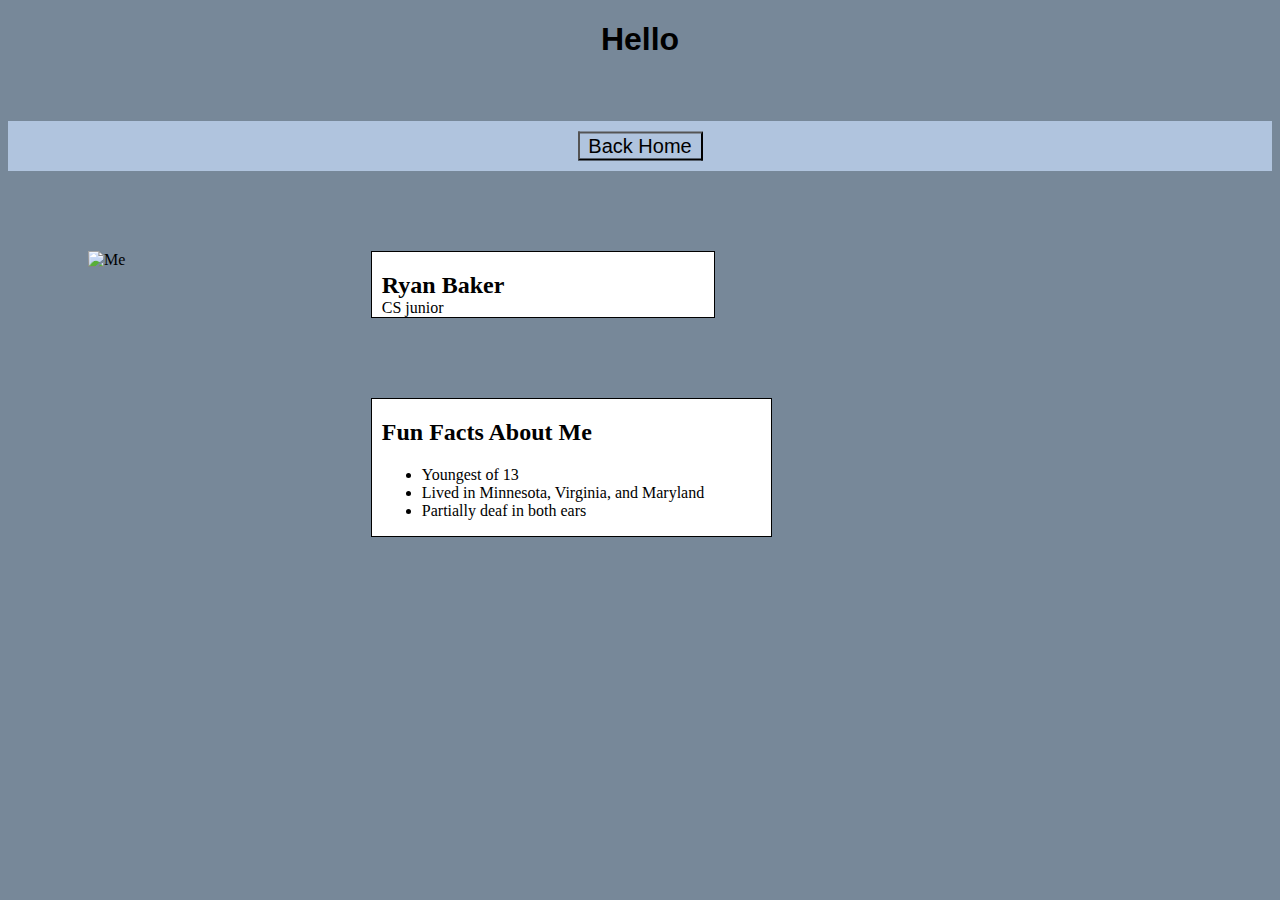
==== aboutMe.html @ a3db7791 "Move image and boxes to about me. Add personal info." ====
<!DOCTYPE html>
<html>
    <head>
        <meta charset="UTF-8">
        <meta name="viewport" content="width=device-width, initial-scale=1.0">
        <title>About Me</title>
        <link rel="stylesheet" href="styles.css">
    </head>
    <body style="background-color: lightslategrey;">
        <div class = "head">
            <h1>Hello</h1>
        </div>
        <div class="nav">
            <div class="verticalCenter">
                <a href="index.html">
                    <button class="aboutMe">Back Home</button>
                </a>
            </div>
        </div>
        <div class = "main" style="background-color: lightslategrey;">
            <img src="/sources/face.jpg" alt="Me" style="float: left; padding-right: 30px;">
            <div>
                <div class="box box1">
                    <h2 style="margin-bottom: 0%;">Ryan Baker</h2>
                    <p1>CS junior<br>
                    </p1>
                </div>
                <div class="box box2">
                    <h2>Fun Facts About Me</h2>
                    <ul>
                        <li>Youngest of 13</li>
                        <li>Lived in Minnesota, Virginia, and Maryland</li>
                        <li>Partially deaf in both ears</li>
                    </ul>
                </div>
            </div>
        </div>
    </body>
</html>
---- styles.css ----
.head{
    text-align: center;
    font-family: 'Franklin Gothic Medium', 'Arial Narrow', Arial, sans-serif;
    background-color:lightslategrey;
    height: 100px;
}
.nav{
    height: 50px;
    background-color:lightsteelblue;
    text-align:center;
}
.main{
    display:flex;
}
.verticalCenter{
    margin:0;
    position:relative;
    top:50%;
    -ms-transform: translateY(-50%);
    transform: translateY(-50%);
}
.aboutMe{
    background-color: lightsteelblue;
    width: 125px;
    font-size: 20px;
}
.aboutMe:hover{
    transition-duration: 0.4s;
    background-color: white;
}
img{
    padding-left: 5rem;
    padding-top: 5rem;
    width: 20%;
}
.box{
    border:1px solid black;
    padding-left: 10px;
    padding-right:10px;
    background-color: white;
}
.box1{
    margin-top:5rem;
}
.box2{
    margin-top: 5rem;
    width:110%;
}
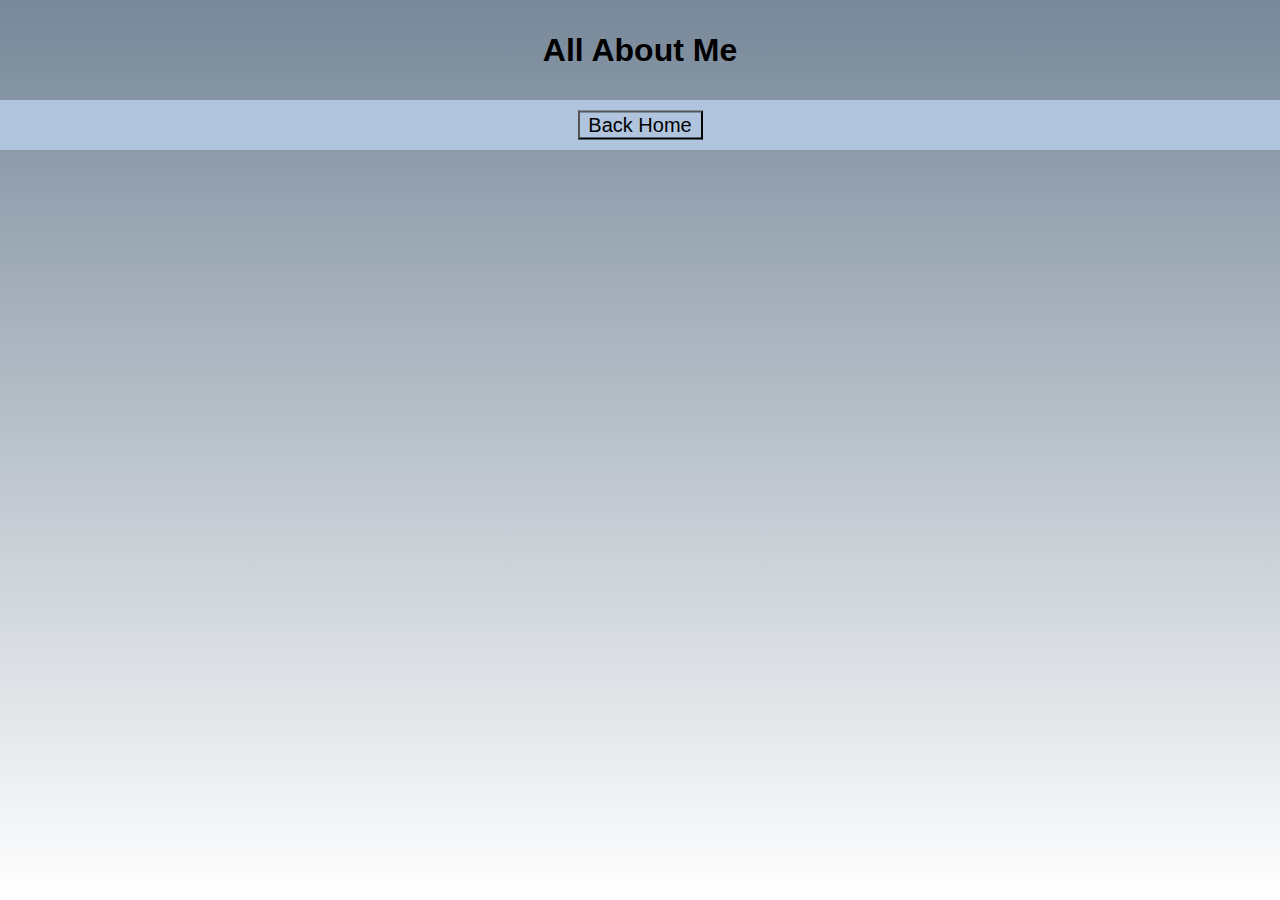
==== commit 21da903c: "Remove all photos and boxes. Change background." ====
--- a/aboutMe.html
+++ b/aboutMe.html
@@ -3,35 +3,22 @@
     <head>
         <meta charset="UTF-8">
         <meta name="viewport" content="width=device-width, initial-scale=1.0">
-        <title>About Me</title>
+        <title>Main Page</title>
         <link rel="stylesheet" href="styles.css">
     </head>
-    <body style="background-color: lightslategrey;">
-        <div class = "head">
-            <h1>Hello</h1>
-        </div>
-        <div class="nav">
-            <div class="verticalCenter">
-                <a href="index.html">
-                    <button class="aboutMe">Back Home</button>
-                </a>
+    <body>
+        <div class="all">
+            <div class="header">
+                <div class="verticalCenter">
+                    <h1>All About Me</h1>
+                </div>
             </div>
-        </div>
-        <div class = "main" style="background-color: lightslategrey;">
-            <img src="/sources/face.jpg" alt="Me" style="float: left; padding-right: 30px;">
-            <div>
-                <div class="box box1">
-                    <h2 style="margin-bottom: 0%;">Ryan Baker</h2>
-                    <p1>CS junior<br>
-                    </p1>
-                </div>
-                <div class="box box2">
-                    <h2>Fun Facts About Me</h2>
-                    <ul>
-                        <li>Youngest of 13</li>
-                        <li>Lived in Minnesota, Virginia, and Maryland</li>
-                        <li>Partially deaf in both ears</li>
-                    </ul>
+
+            <div class="nav">
+                <div class="verticalCenter">
+                    <a href="index.html">
+                        <button>Back Home</button>
+                    </a>
                 </div>
             </div>
         </div>
--- a/styles.css
+++ b/styles.css
@@ -1,17 +1,42 @@
-.head{
+html, body, div, span, applet, object, iframe,
+h1, h2, h3, h4, h5, h6, p, blockquote, pre,
+a, abbr, acronym, address, big, cite, code,
+del, dfn, em, img, ins, kbd, q, s, samp,
+small, strike, strong, sub, sup, tt, var,
+b, u, i, center,
+dl, dt, dd, ol, ul, li,
+fieldset, form, label, legend,
+table, caption, tbody, tfoot, thead, tr, th, td,
+article, aside, canvas, details, embed, 
+figure, figcaption, footer, header, hgroup, 
+menu, nav, output, ruby, section, summary,
+time, mark, audio, video {
+	margin: 0;
+	padding: 0;
+	border: 0;
+}
+.header{
     text-align: center;
     font-family: 'Franklin Gothic Medium', 'Arial Narrow', Arial, sans-serif;
-    background-color:lightslategrey;
+
     height: 100px;
+}
+.body{
+    height:100vh;
+    width:100vw;
+    background-image: linear-gradient(to bottom, blue, white);
+}
+.all{
+    height:100vh;
+    width:100vw;
+    background-image: linear-gradient(rgba(119, 136, 153, 1), rgba(119, 136, 153, 0));
 }
 .nav{
     height: 50px;
     background-color:lightsteelblue;
     text-align:center;
 }
-.main{
-    display:flex;
-}
+
 .verticalCenter{
     margin:0;
     position:relative;
@@ -19,30 +44,12 @@
     -ms-transform: translateY(-50%);
     transform: translateY(-50%);
 }
-.aboutMe{
+button{
     background-color: lightsteelblue;
     width: 125px;
     font-size: 20px;
 }
-.aboutMe:hover{
+button:hover{
     transition-duration: 0.4s;
     background-color: white;
-}
-img{
-    padding-left: 5rem;
-    padding-top: 5rem;
-    width: 20%;
-}
-.box{
-    border:1px solid black;
-    padding-left: 10px;
-    padding-right:10px;
-    background-color: white;
-}
-.box1{
-    margin-top:5rem;
-}
-.box2{
-    margin-top: 5rem;
-    width:110%;
 }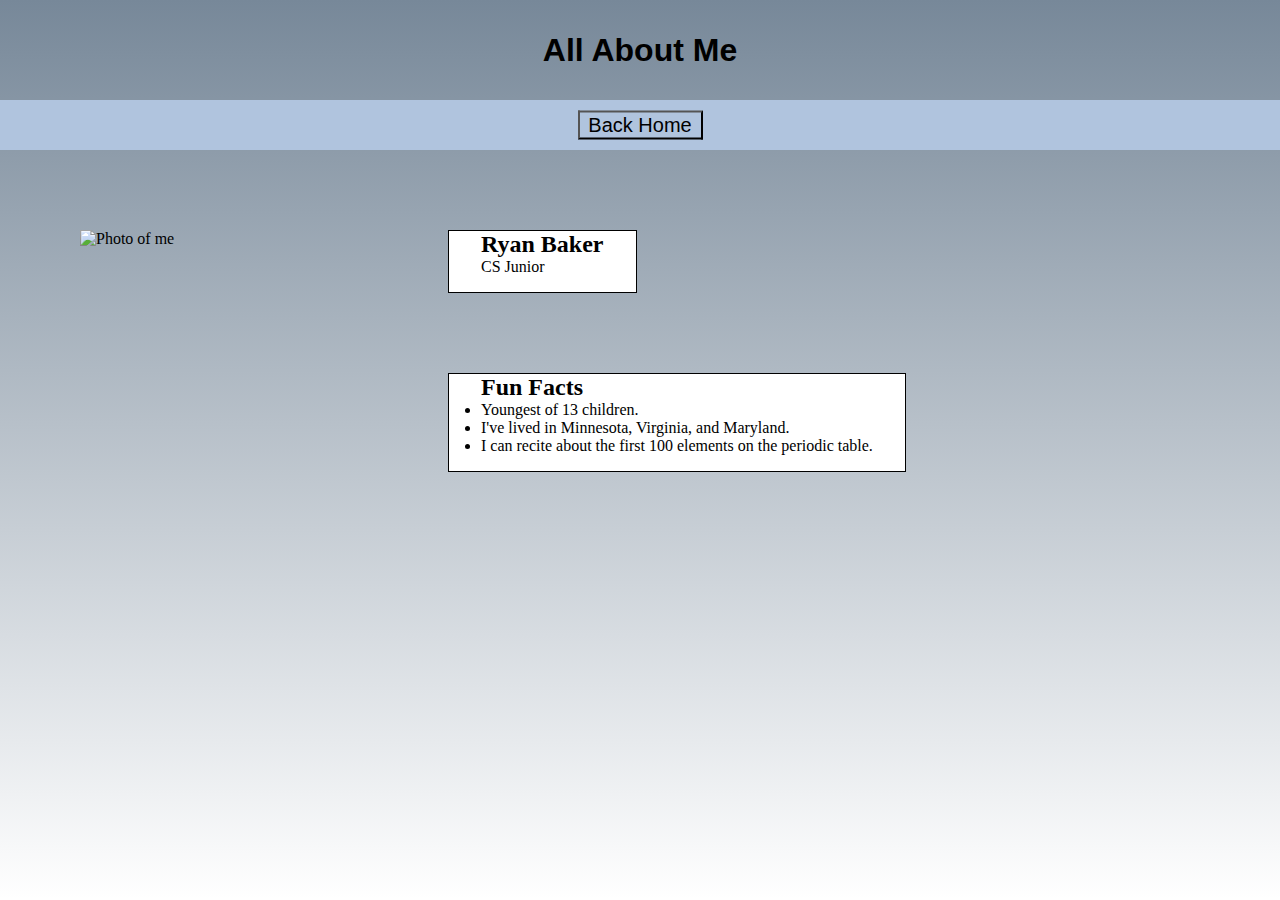
==== commit d4766220: "Readd picture and boxes. Fixedbackground tiling." ====
--- a/aboutMe.html
+++ b/aboutMe.html
@@ -3,7 +3,7 @@
     <head>
         <meta charset="UTF-8">
         <meta name="viewport" content="width=device-width, initial-scale=1.0">
-        <title>Main Page</title>
+        <title>About Me</title>
         <link rel="stylesheet" href="styles.css">
     </head>
     <body>
@@ -21,6 +21,24 @@
                     </a>
                 </div>
             </div>
+
+            <div class="content">
+                <img src="sources/face.jpg" alt="Photo of me">
+                <div class="boxes">
+                    <div class="box" style="width:max-content;">
+                        <h2>Ryan Baker</h2>
+                        <p>CS Junior</p>
+                    </div>
+                    <div class="box">
+                        <h2>Fun Facts</h2>
+                        <ul>
+                            <li>Youngest of 13 children.</li>
+                            <li>I've lived in Minnesota, Virginia, and Maryland.</li>
+                            <li>I can recite about the first 100 elements on the periodic table.</li>
+                        </ul>
+                    </div>
+                </div>
+            </div>
         </div>
     </body>
 </html>--- a/styles.css
+++ b/styles.css
@@ -36,13 +36,27 @@
     background-color:lightsteelblue;
     text-align:center;
 }
-
+.content{
+    display: flex;
+}
 .verticalCenter{
     margin:0;
     position:relative;
     top:50%;
     -ms-transform: translateY(-50%);
     transform: translateY(-50%);
+}
+.boxes{
+    display:grid;
+}
+.box{
+    border: 1px solid black;
+    padding-left: 2rem;
+    padding-right: 2rem;
+    padding-bottom: 1rem;
+    margin-top: 5rem;
+    background-color: white;
+    height: fit-content;
 }
 button{
     background-color: lightsteelblue;
@@ -52,4 +66,10 @@
 button:hover{
     transition-duration: 0.4s;
     background-color: white;
+}
+img{
+    padding-top: 5rem;
+    padding-left: 5rem;
+    padding-right:3rem;
+    width: 20rem;
 }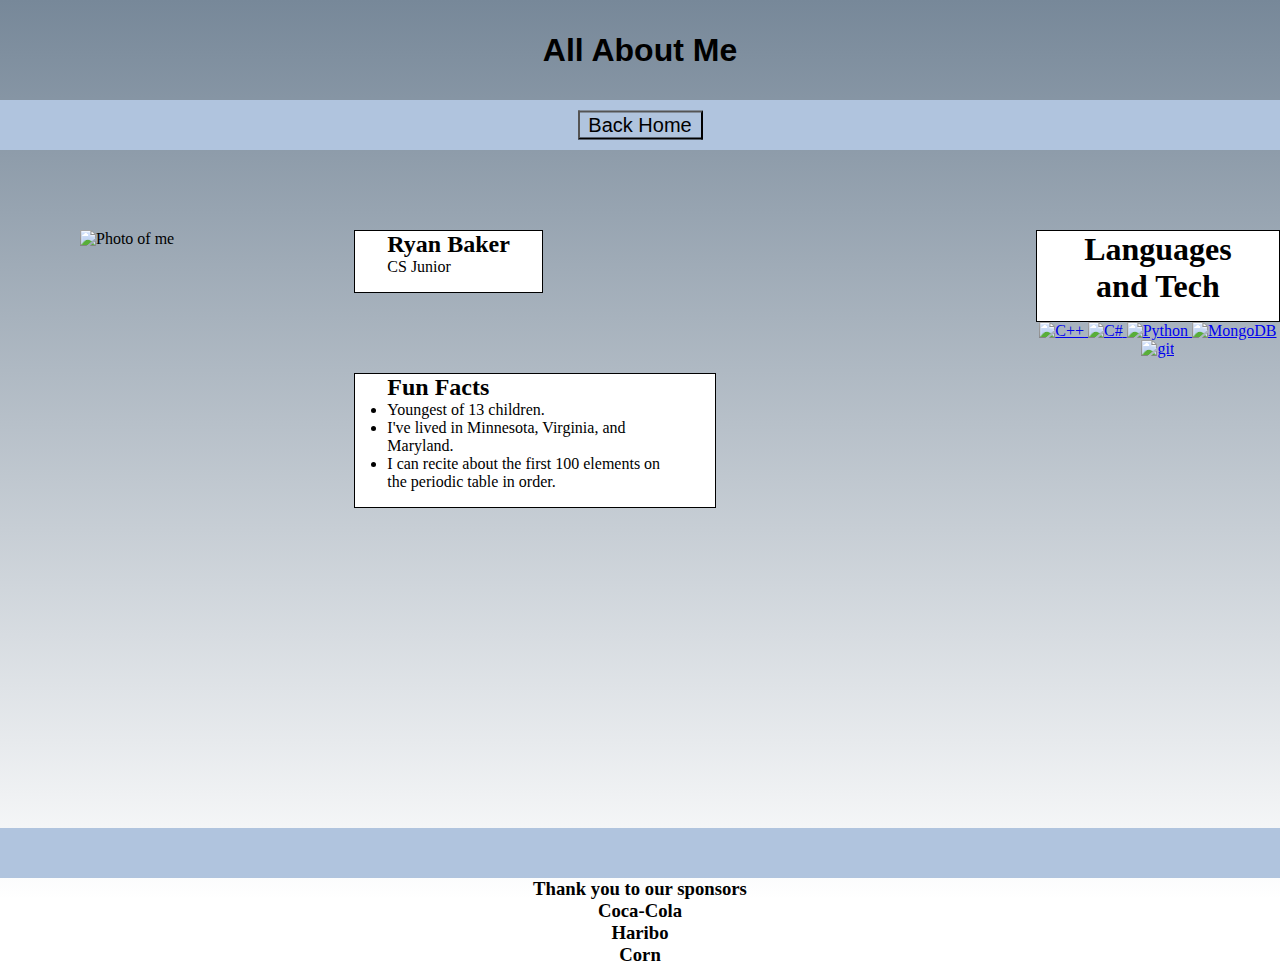
==== commit 99072aa7: "Add tech box and footer." ====
--- a/aboutMe.html
+++ b/aboutMe.html
@@ -23,7 +23,7 @@
             </div>
 
             <div class="content">
-                <img src="sources/face.jpg" alt="Photo of me">
+                <img class="me" src="sources/face.jpg" alt="Photo of me">
                 <div class="boxes">
                     <div class="box" style="width:max-content;">
                         <h2>Ryan Baker</h2>
@@ -34,10 +34,39 @@
                         <ul>
                             <li>Youngest of 13 children.</li>
                             <li>I've lived in Minnesota, Virginia, and Maryland.</li>
-                            <li>I can recite about the first 100 elements on the periodic table.</li>
+                            <li>I can recite about the first 100 elements on the periodic table in order.</li>
                         </ul>
                     </div>
                 </div>
+                <div class="tech">
+                    <div class="box">
+                        <h1>Languages and Tech</h1>
+                    </div>
+                    <a href="https://isocpp.org/">
+                        <img class="symbol" src="https://camo.githubusercontent.com/67af3f7e88aa4d5c4d525689311143b62f0750eaff5832a9505df20312e8eed6/68747470733a2f2f63646e2e6a7364656c6976722e6e65742f67682f64657669636f6e732f64657669636f6e2f69636f6e732f63706c7573706c75732f63706c7573706c75732d6f726967696e616c2e737667" alt="C++">
+                    </a>
+                    <a href="https://dotnet.microsoft.com/en-us/languages/csharp">
+                        <img class="symbol" src="https://camo.githubusercontent.com/2c29ff7ea413e3999d1959480f5aa128bb5c0769ac41bb95ac15ef66196d1a38/68747470733a2f2f63646e2e6a7364656c6976722e6e65742f67682f64657669636f6e732f64657669636f6e2f69636f6e732f6373686172702f6373686172702d6f726967696e616c2e737667" alt="C#">
+                    </a>
+                    <a href="https://www.python.org/">
+                        <img class="symbol" src="https://camo.githubusercontent.com/5603e24b61199730db8d47721aeb6b7e6e0517ee6f43bb6762552a4d625607c9/68747470733a2f2f63646e2e6a7364656c6976722e6e65742f67682f64657669636f6e732f64657669636f6e2f69636f6e732f707974686f6e2f707974686f6e2d6f726967696e616c2e737667" alt="Python">
+                    </a>
+                    <a href="https://www.mongodb.com/">
+                        <img class="symbol" src="https://camo.githubusercontent.com/20039163b76f7278f3f309c82d7a6f7ab56d560ed0b8f5623805c8399a0ed098/68747470733a2f2f63646e2e6a7364656c6976722e6e65742f67682f64657669636f6e732f64657669636f6e2f69636f6e732f6d6f6e676f64622f6d6f6e676f64622d6f726967696e616c2e737667" alt="MongoDB">
+                    </a>
+                    <a href="https://git-scm.com/">
+                        <img class="symbol" src="https://camo.githubusercontent.com/38827655e1ae0e1518d635ad89e8aa46b7f977c795952245c36a2d58064f1803/68747470733a2f2f63646e2e6a7364656c6976722e6e65742f67682f64657669636f6e732f64657669636f6e2f69636f6e732f6769742f6769742d6f726967696e616c2e737667" alt="git">
+                    </a>
+                </div>
+            </div>
+            <div class="bottom">
+            </div>
+            <div class="footer">
+                <h3>Thank you to our sponsors<br>
+                    Coca-Cola<br>
+                    Haribo<br>
+                    Corn
+                </h3>
             </div>
         </div>
     </body>
--- a/styles.css
+++ b/styles.css
@@ -32,12 +32,20 @@
     background-image: linear-gradient(rgba(119, 136, 153, 1), rgba(119, 136, 153, 0));
 }
 .nav{
-    height: 50px;
+    height: 3.125rem;
     background-color:lightsteelblue;
     text-align:center;
 }
 .content{
     display: flex;
+}
+.bottom{
+    height: 3.125rem;
+    margin-top: 20rem;
+    background-color:lightsteelblue;
+}
+.footer{
+    text-align: center;
 }
 .verticalCenter{
     margin:0;
@@ -58,6 +66,23 @@
     background-color: white;
     height: fit-content;
 }
+.tech{
+    margin-left: 20rem;
+    text-align: center;
+}
+.me{
+    padding-top: 5rem;
+    padding-left: 5rem;
+    padding-right:3rem;
+    width: 20rem;
+}
+.symbol{
+    width: 5rem;
+    transition: transform 0.4s;
+}
+.symbol:hover{
+    transform:scale(1.75);
+}
 button{
     background-color: lightsteelblue;
     width: 125px;
@@ -66,10 +91,4 @@
 button:hover{
     transition-duration: 0.4s;
     background-color: white;
-}
-img{
-    padding-top: 5rem;
-    padding-left: 5rem;
-    padding-right:3rem;
-    width: 20rem;
 }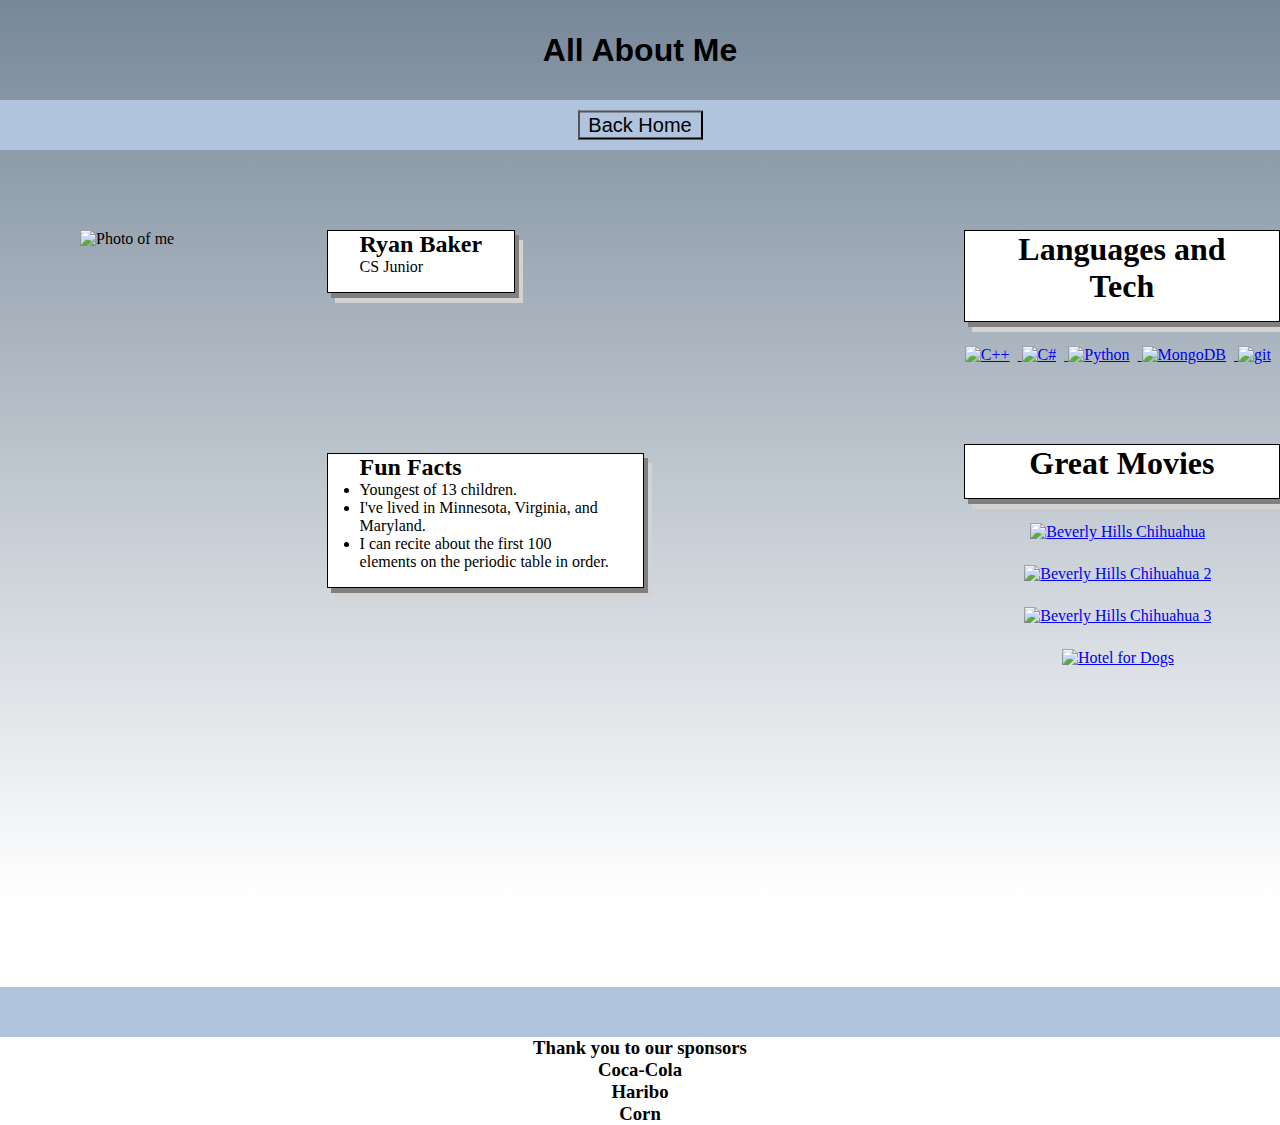
==== commit a48d58cb: "Add movies and box shadows." ====
--- a/aboutMe.html
+++ b/aboutMe.html
@@ -38,25 +38,44 @@
                         </ul>
                     </div>
                 </div>
-                <div class="tech">
-                    <div class="box">
-                        <h1>Languages and Tech</h1>
+                <div class="boxes">
+                    <div class="tech">
+                        <div class="box">
+                            <h1>Languages and Tech</h1>
+                        </div>
+                        <a href="https://isocpp.org/">
+                            <img class="symbol" src="https://camo.githubusercontent.com/67af3f7e88aa4d5c4d525689311143b62f0750eaff5832a9505df20312e8eed6/68747470733a2f2f63646e2e6a7364656c6976722e6e65742f67682f64657669636f6e732f64657669636f6e2f69636f6e732f63706c7573706c75732f63706c7573706c75732d6f726967696e616c2e737667" alt="C++">
+                        </a>
+                        <a href="https://dotnet.microsoft.com/en-us/languages/csharp">
+                            <img class="symbol" src="https://camo.githubusercontent.com/2c29ff7ea413e3999d1959480f5aa128bb5c0769ac41bb95ac15ef66196d1a38/68747470733a2f2f63646e2e6a7364656c6976722e6e65742f67682f64657669636f6e732f64657669636f6e2f69636f6e732f6373686172702f6373686172702d6f726967696e616c2e737667" alt="C#">
+                        </a>
+                        <a href="https://www.python.org/">
+                            <img class="symbol" src="https://camo.githubusercontent.com/5603e24b61199730db8d47721aeb6b7e6e0517ee6f43bb6762552a4d625607c9/68747470733a2f2f63646e2e6a7364656c6976722e6e65742f67682f64657669636f6e732f64657669636f6e2f69636f6e732f707974686f6e2f707974686f6e2d6f726967696e616c2e737667" alt="Python">
+                        </a>
+                        <a href="https://www.mongodb.com/">
+                            <img class="symbol" src="https://camo.githubusercontent.com/20039163b76f7278f3f309c82d7a6f7ab56d560ed0b8f5623805c8399a0ed098/68747470733a2f2f63646e2e6a7364656c6976722e6e65742f67682f64657669636f6e732f64657669636f6e2f69636f6e732f6d6f6e676f64622f6d6f6e676f64622d6f726967696e616c2e737667" alt="MongoDB">
+                        </a>
+                        <a href="https://git-scm.com/">
+                            <img class="symbol" src="https://camo.githubusercontent.com/38827655e1ae0e1518d635ad89e8aa46b7f977c795952245c36a2d58064f1803/68747470733a2f2f63646e2e6a7364656c6976722e6e65742f67682f64657669636f6e732f64657669636f6e2f69636f6e732f6769742f6769742d6f726967696e616c2e737667" alt="git">
+                        </a>
                     </div>
-                    <a href="https://isocpp.org/">
-                        <img class="symbol" src="https://camo.githubusercontent.com/67af3f7e88aa4d5c4d525689311143b62f0750eaff5832a9505df20312e8eed6/68747470733a2f2f63646e2e6a7364656c6976722e6e65742f67682f64657669636f6e732f64657669636f6e2f69636f6e732f63706c7573706c75732f63706c7573706c75732d6f726967696e616c2e737667" alt="C++">
-                    </a>
-                    <a href="https://dotnet.microsoft.com/en-us/languages/csharp">
-                        <img class="symbol" src="https://camo.githubusercontent.com/2c29ff7ea413e3999d1959480f5aa128bb5c0769ac41bb95ac15ef66196d1a38/68747470733a2f2f63646e2e6a7364656c6976722e6e65742f67682f64657669636f6e732f64657669636f6e2f69636f6e732f6373686172702f6373686172702d6f726967696e616c2e737667" alt="C#">
-                    </a>
-                    <a href="https://www.python.org/">
-                        <img class="symbol" src="https://camo.githubusercontent.com/5603e24b61199730db8d47721aeb6b7e6e0517ee6f43bb6762552a4d625607c9/68747470733a2f2f63646e2e6a7364656c6976722e6e65742f67682f64657669636f6e732f64657669636f6e2f69636f6e732f707974686f6e2f707974686f6e2d6f726967696e616c2e737667" alt="Python">
-                    </a>
-                    <a href="https://www.mongodb.com/">
-                        <img class="symbol" src="https://camo.githubusercontent.com/20039163b76f7278f3f309c82d7a6f7ab56d560ed0b8f5623805c8399a0ed098/68747470733a2f2f63646e2e6a7364656c6976722e6e65742f67682f64657669636f6e732f64657669636f6e2f69636f6e732f6d6f6e676f64622f6d6f6e676f64622d6f726967696e616c2e737667" alt="MongoDB">
-                    </a>
-                    <a href="https://git-scm.com/">
-                        <img class="symbol" src="https://camo.githubusercontent.com/38827655e1ae0e1518d635ad89e8aa46b7f977c795952245c36a2d58064f1803/68747470733a2f2f63646e2e6a7364656c6976722e6e65742f67682f64657669636f6e732f64657669636f6e2f69636f6e732f6769742f6769742d6f726967696e616c2e737667" alt="git">
-                    </a>
+                    <div class = "movies">
+                        <div class="box">
+                            <h1>Great Movies</h1>
+                        </div>
+                        <a href="https://en.wikipedia.org/wiki/Beverly_Hills_Chihuahua">
+                            <img class="symbol" src="https://encrypted-tbn0.gstatic.com/images?q=tbn:ANd9GcRc6Fk-VIVd2194x8c4GBSVTH7vjgTon-7vmIxWdOS1Rci1Uwij" alt="Beverly Hills Chihuahua">
+                        </a>
+                        <a href="https://en.wikipedia.org/wiki/Beverly_Hills_Chihuahua_2">
+                            <img class="symbol" src="https://encrypted-tbn0.gstatic.com/images?q=tbn:ANd9GcSDiDx-zoZ6OmLzsKBWM1JoaapLi94Ogb7J-KrY-rYMkfsaDxHa" alt="Beverly Hills Chihuahua 2">
+                        </a>
+                        <a href="https://en.wikipedia.org/wiki/Beverly_Hills_Chihuahua_3">
+                            <img class="symbol" src="https://encrypted-tbn0.gstatic.com/images?q=tbn:ANd9GcSEKzvrIqMU88INbe_g5jFWMRR6oKD0vaTF1oHrq2tQL77CaVN0" alt="Beverly Hills Chihuahua 3">
+                        </a>
+                        <a href="https://en.wikipedia.org/wiki/Hotel_for_Dogs_(film)">
+                            <img class="symbol" src="https://encrypted-tbn1.gstatic.com/images?q=tbn:ANd9GcTHGL9R1qLRbrV3WkXLZvc--JlX_D0dxdpagHj6CaCcNyCFfSkD" alt="Hotel for Dogs">
+                        </a>
+                    </div>
                 </div>
             </div>
             <div class="bottom">
--- a/styles.css
+++ b/styles.css
@@ -58,6 +58,7 @@
     display:grid;
 }
 .box{
+    box-shadow: 4px 5px grey, 8px 10px lightgrey;
     border: 1px solid black;
     padding-left: 2rem;
     padding-right: 2rem;
@@ -70,6 +71,10 @@
     margin-left: 20rem;
     text-align: center;
 }
+.movies{
+    margin-left: 20rem;
+    text-align: center;
+}
 .me{
     padding-top: 5rem;
     padding-left: 5rem;
@@ -77,6 +82,8 @@
     width: 20rem;
 }
 .symbol{
+    margin-top: 1.5rem;
+    margin-right: .5rem;
     width: 5rem;
     transition: transform 0.4s;
 }
